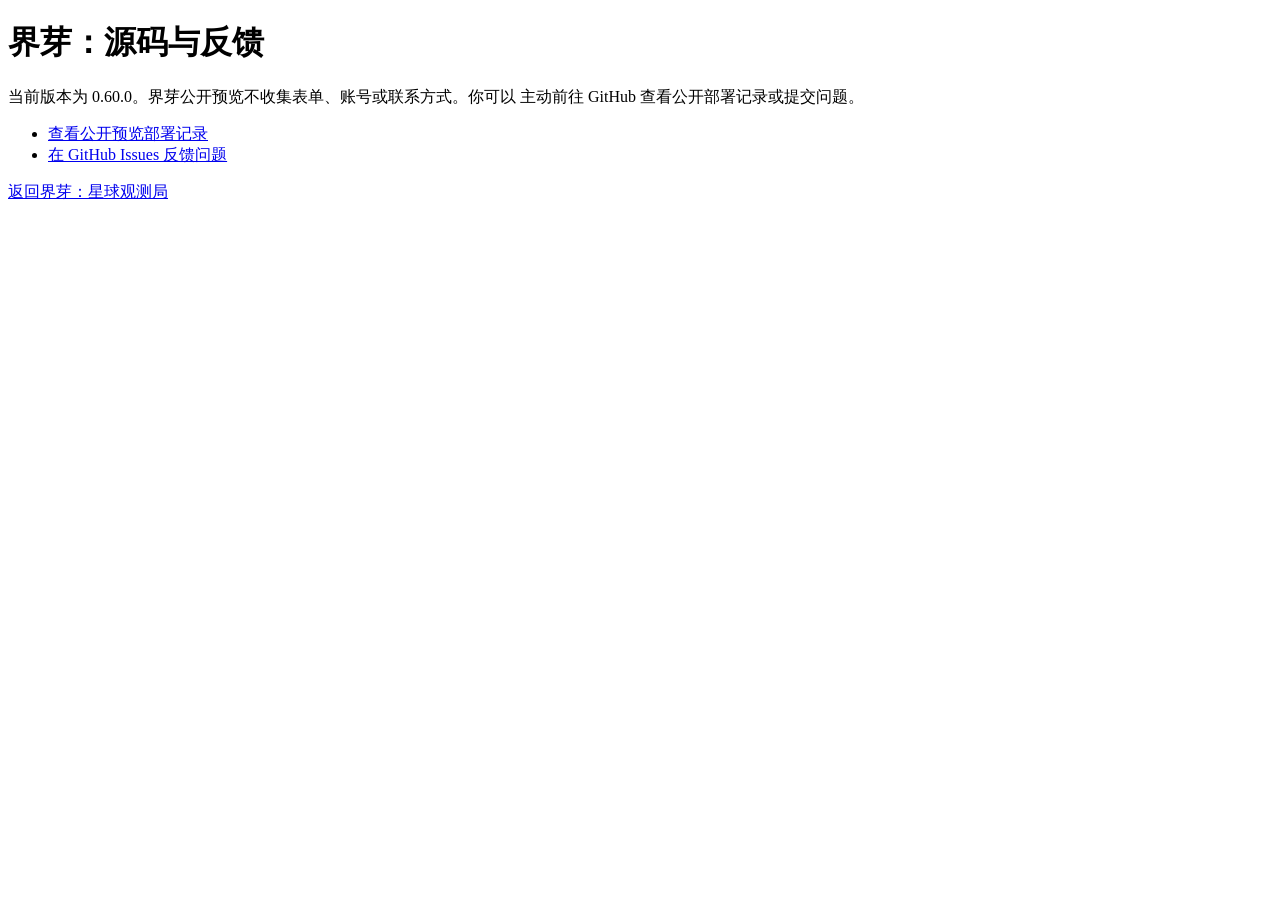
==== feedback.html @ 438948b9 "Deploy Project-JIEYA 08ff8278f83eb8a1af26b812ddb3e336fcae6e02" ====
<!doctype html>
<html lang="zh-CN">
  <head>
    <meta charset="UTF-8" />
    <meta name="viewport" content="width=device-width, initial-scale=1.0" />
    <meta name="robots" content="noindex, nofollow" />
    <meta
      http-equiv="Content-Security-Policy"
      content="default-src 'self'; base-uri 'none'; connect-src 'self'; form-action 'none'; img-src 'self' data:; object-src 'none'; script-src 'none'; style-src 'self'"
    />
    <title>界芽：源码与反馈</title>
  </head>
  <body>
    <main>
      <h1>界芽：源码与反馈</h1>
      <p>
        当前版本为 0.60.0。界芽公开预览不收集表单、账号或联系方式。你可以
        主动前往 GitHub 查看公开部署记录或提交问题。
      </p>
      <ul>
        <li>
          <a
            href="https://github.com/xiaobanmodao/Project-JIEYA-Preview"
            rel="noopener noreferrer"
          >
            查看公开预览部署记录
          </a>
        </li>
        <li>
          <a
            href="https://github.com/xiaobanmodao/Project-JIEYA-Preview/issues"
            rel="noopener noreferrer"
          >
            在 GitHub Issues 反馈问题
          </a>
        </li>
      </ul>
      <p><a href="./">返回界芽：星球观测局</a></p>
    </main>
  </body>
</html>
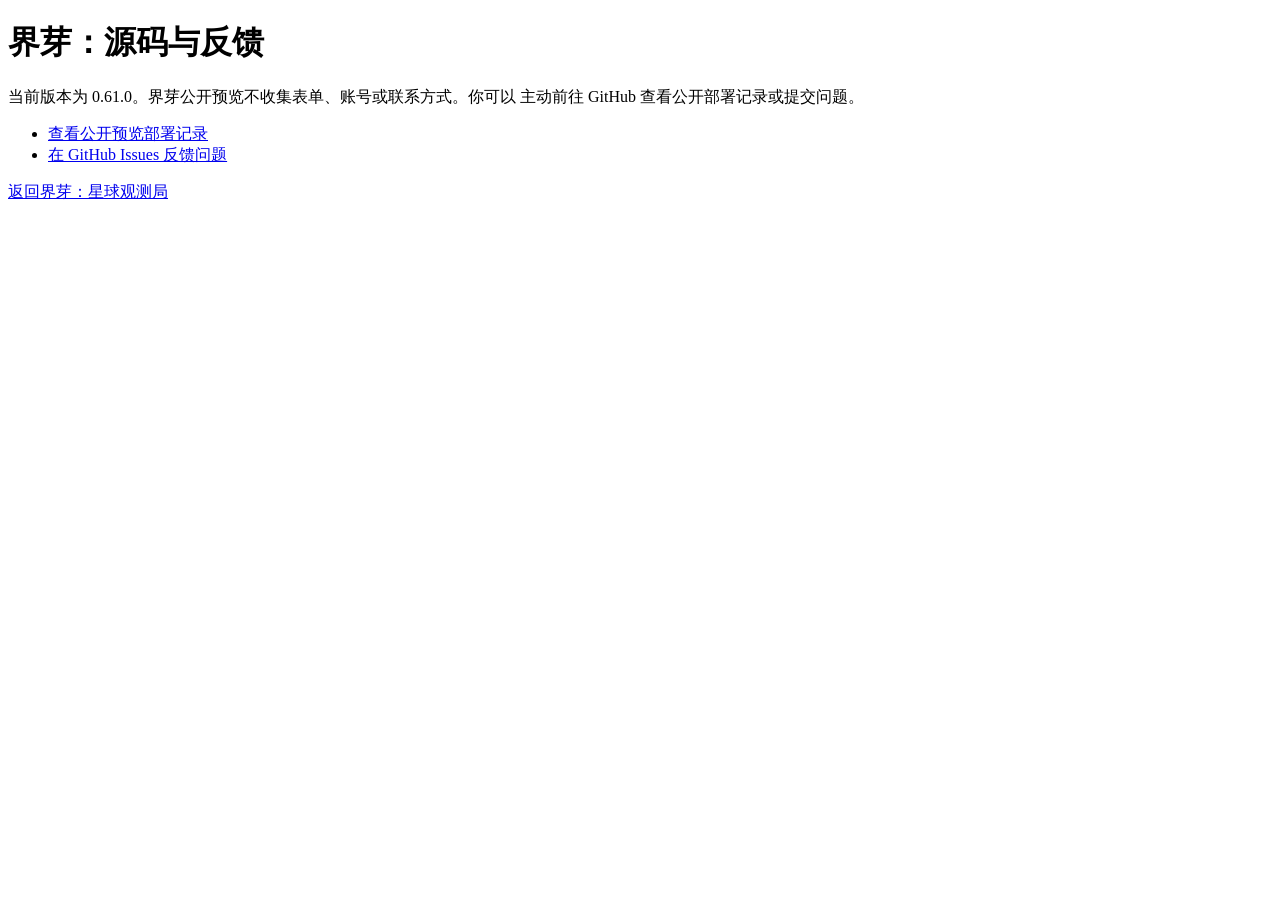
==== commit 82f52904: "Deploy Project-JIEYA fb1a790a8c05a9134808e2c5ca87c626a3bc0fb4" ====
--- a/feedback.html
+++ b/feedback.html
@@ -14,7 +14,7 @@
     <main>
       <h1>界芽：源码与反馈</h1>
       <p>
-        当前版本为 0.60.0。界芽公开预览不收集表单、账号或联系方式。你可以
+        当前版本为 0.61.0。界芽公开预览不收集表单、账号或联系方式。你可以
         主动前往 GitHub 查看公开部署记录或提交问题。
       </p>
       <ul>
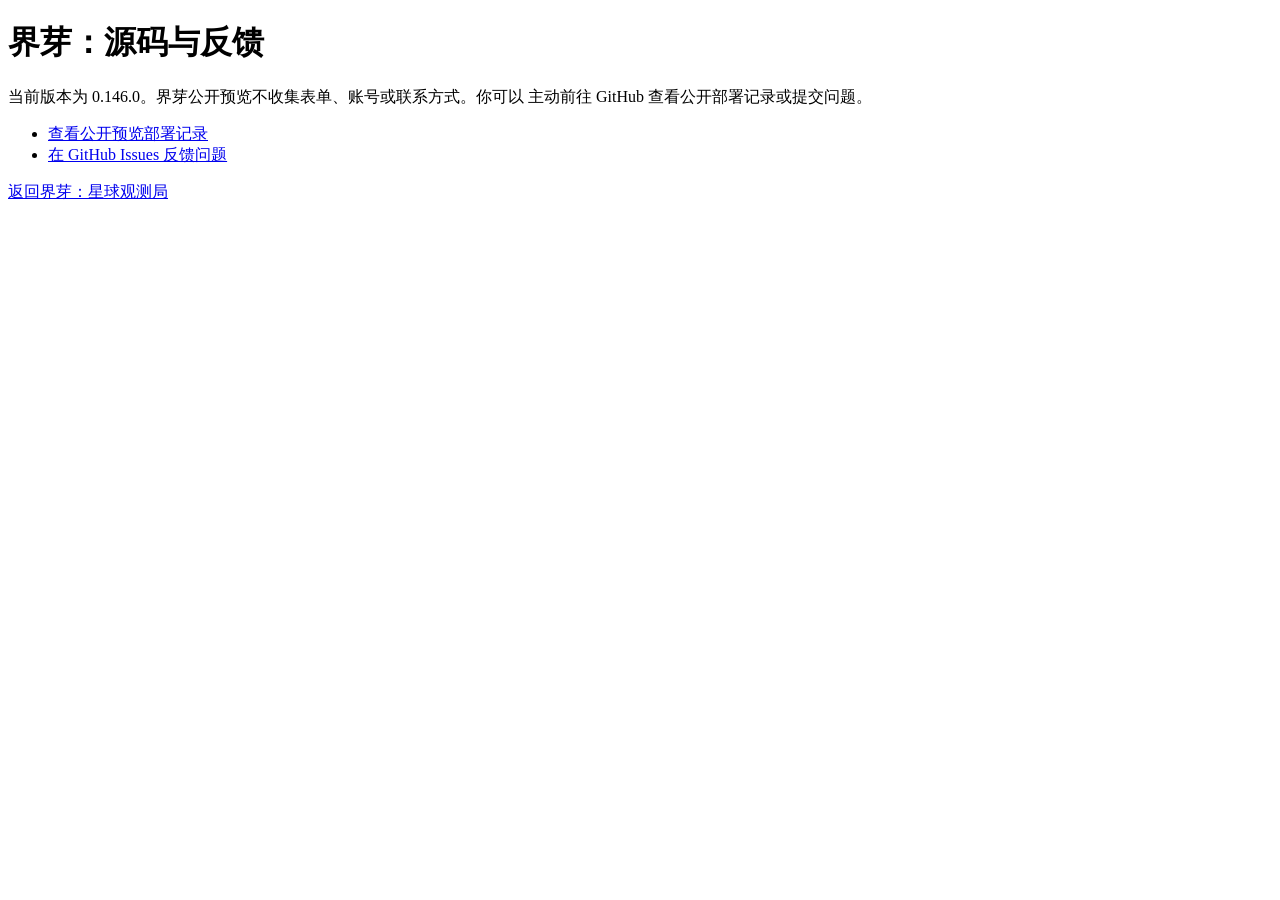
==== commit 5f61ceaf: "Deploy Project-JIEYA 93206a24077be1ec664c7ef2ce671494e275b2f9" ====
--- a/feedback.html
+++ b/feedback.html
@@ -14,7 +14,7 @@
     <main>
       <h1>界芽：源码与反馈</h1>
       <p>
-        当前版本为 0.61.0。界芽公开预览不收集表单、账号或联系方式。你可以
+        当前版本为 0.146.0。界芽公开预览不收集表单、账号或联系方式。你可以
         主动前往 GitHub 查看公开部署记录或提交问题。
       </p>
       <ul>
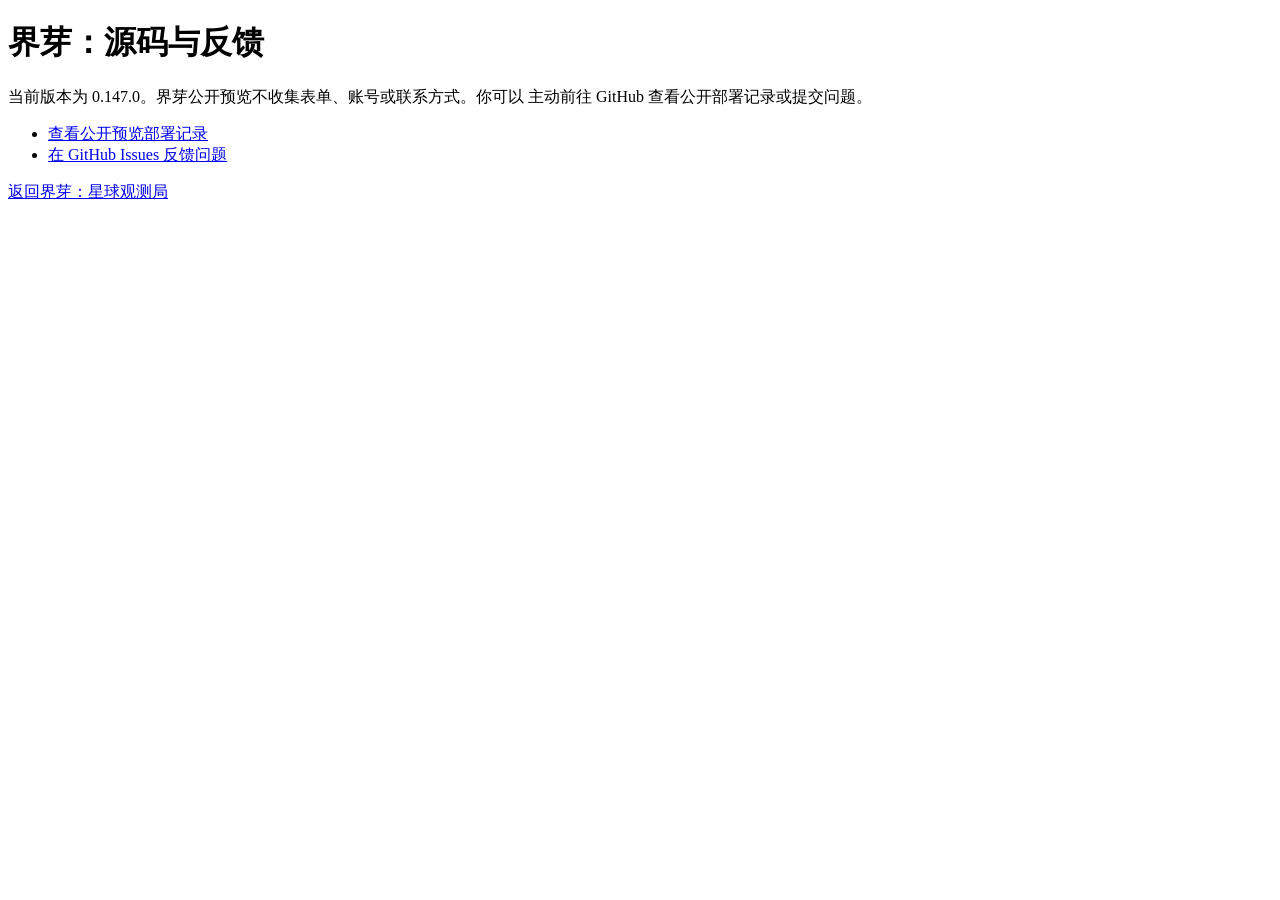
==== commit b652b87a: "Deploy Project-JIEYA 38ed6a40fa446df4bbdc0f78c4321f1005084418" ====
--- a/feedback.html
+++ b/feedback.html
@@ -14,7 +14,7 @@
     <main>
       <h1>界芽：源码与反馈</h1>
       <p>
-        当前版本为 0.146.0。界芽公开预览不收集表单、账号或联系方式。你可以
+        当前版本为 0.147.0。界芽公开预览不收集表单、账号或联系方式。你可以
         主动前往 GitHub 查看公开部署记录或提交问题。
       </p>
       <ul>
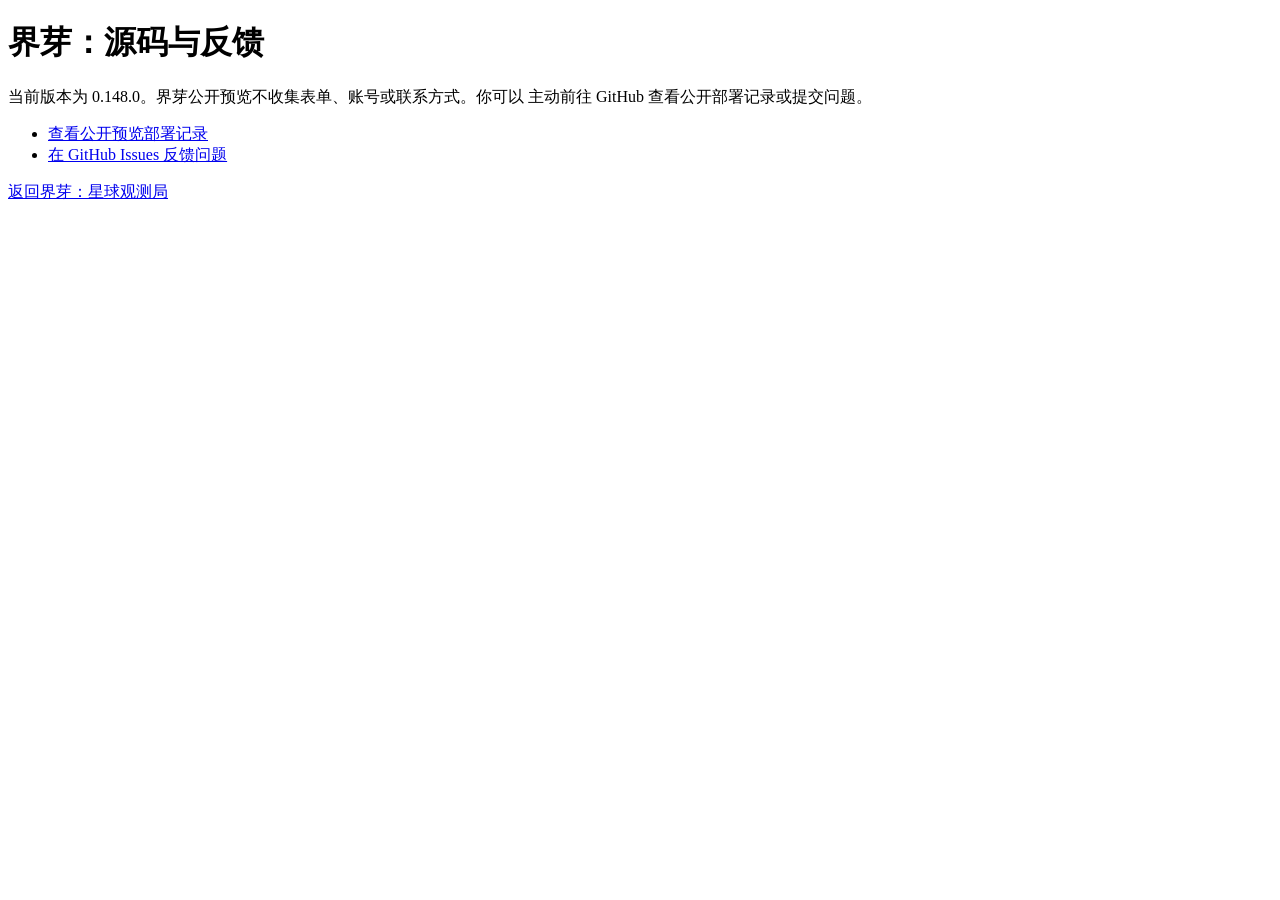
==== commit aaec3019: "Deploy Project-JIEYA f4f20d1650e8b57909dc6dcb723c2221c5adae6c" ====
--- a/feedback.html
+++ b/feedback.html
@@ -14,7 +14,7 @@
     <main>
       <h1>界芽：源码与反馈</h1>
       <p>
-        当前版本为 0.147.0。界芽公开预览不收集表单、账号或联系方式。你可以
+        当前版本为 0.148.0。界芽公开预览不收集表单、账号或联系方式。你可以
         主动前往 GitHub 查看公开部署记录或提交问题。
       </p>
       <ul>
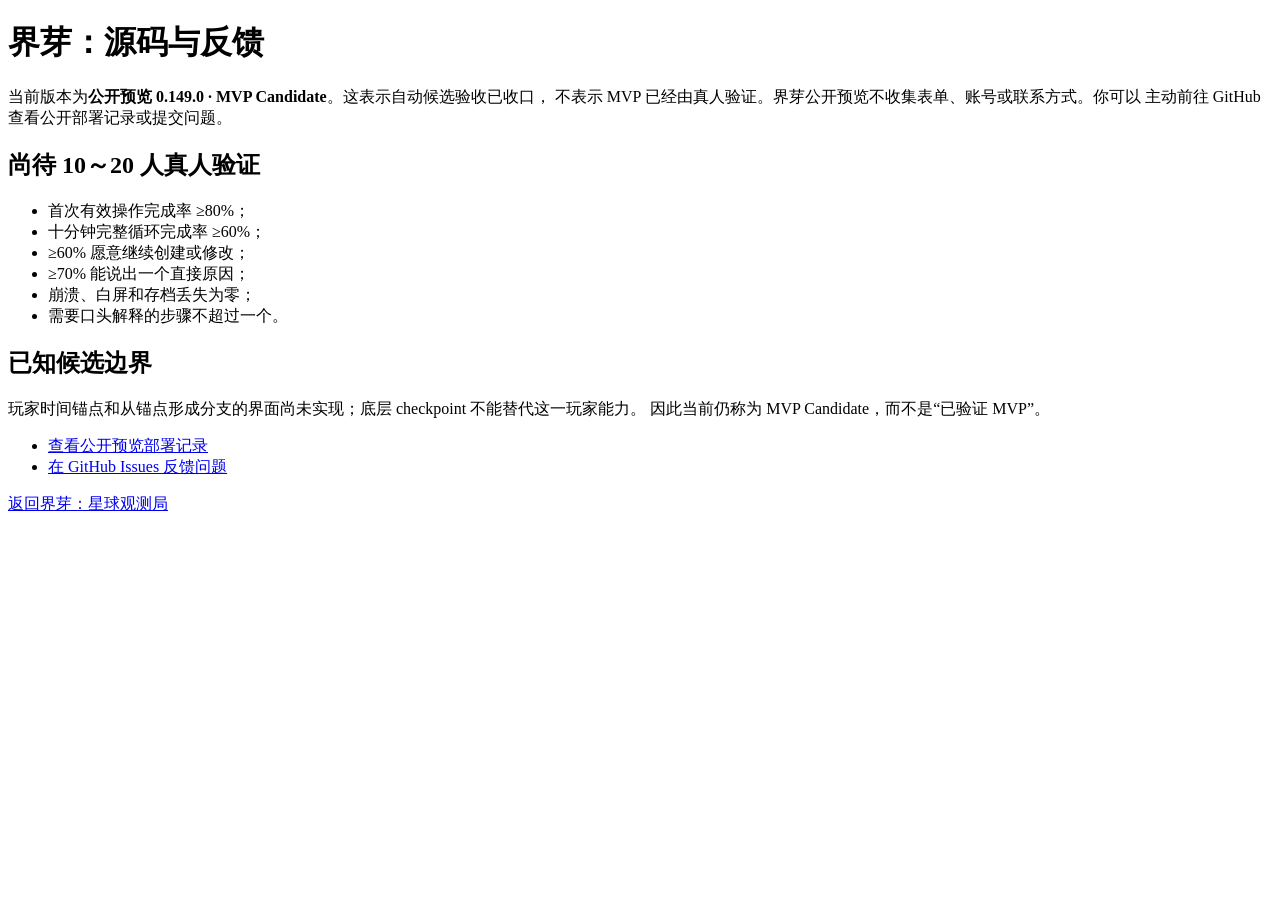
==== commit 9758f357: "Deploy Project-JIEYA 60dcf786a076af803c49791c7e9fd88843c630e5" ====
--- a/feedback.html
+++ b/feedback.html
@@ -14,8 +14,25 @@
     <main>
       <h1>界芽：源码与反馈</h1>
       <p>
-        当前版本为 0.148.0。界芽公开预览不收集表单、账号或联系方式。你可以
-        主动前往 GitHub 查看公开部署记录或提交问题。
+        当前版本为<strong>公开预览 0.149.0 · MVP Candidate</strong
+        >。这表示自动候选验收已收口， 不表示 MVP
+        已经由真人验证。界芽公开预览不收集表单、账号或联系方式。你可以 主动前往
+        GitHub 查看公开部署记录或提交问题。
+      </p>
+      <h2>尚待 10～20 人真人验证</h2>
+      <ul>
+        <li>首次有效操作完成率 ≥80%；</li>
+        <li>十分钟完整循环完成率 ≥60%；</li>
+        <li>≥60% 愿意继续创建或修改；</li>
+        <li>≥70% 能说出一个直接原因；</li>
+        <li>崩溃、白屏和存档丢失为零；</li>
+        <li>需要口头解释的步骤不超过一个。</li>
+      </ul>
+      <h2>已知候选边界</h2>
+      <p>
+        玩家时间锚点和从锚点形成分支的界面尚未实现；底层 checkpoint
+        不能替代这一玩家能力。 因此当前仍称为 MVP Candidate，而不是“已验证
+        MVP”。
       </p>
       <ul>
         <li>
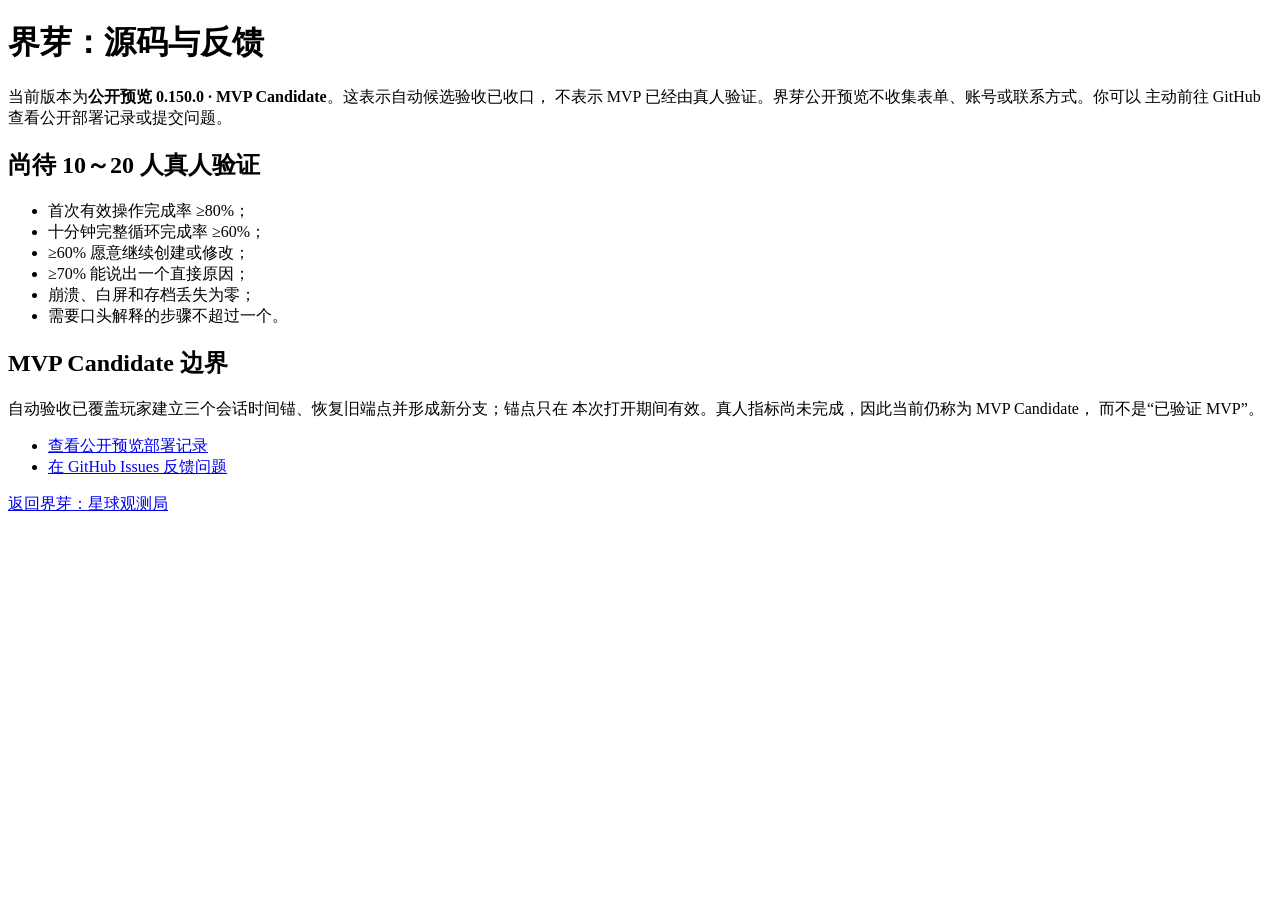
==== commit d4c426af: "Deploy Project-JIEYA 899e0137856cbbf51cf84d6b3cfa27642b08f925" ====
--- a/feedback.html
+++ b/feedback.html
@@ -14,7 +14,7 @@
     <main>
       <h1>界芽：源码与反馈</h1>
       <p>
-        当前版本为<strong>公开预览 0.149.0 · MVP Candidate</strong
+        当前版本为<strong>公开预览 0.150.0 · MVP Candidate</strong
         >。这表示自动候选验收已收口， 不表示 MVP
         已经由真人验证。界芽公开预览不收集表单、账号或联系方式。你可以 主动前往
         GitHub 查看公开部署记录或提交问题。
@@ -28,11 +28,11 @@
         <li>崩溃、白屏和存档丢失为零；</li>
         <li>需要口头解释的步骤不超过一个。</li>
       </ul>
-      <h2>已知候选边界</h2>
+      <h2>MVP Candidate 边界</h2>
       <p>
-        玩家时间锚点和从锚点形成分支的界面尚未实现；底层 checkpoint
-        不能替代这一玩家能力。 因此当前仍称为 MVP Candidate，而不是“已验证
-        MVP”。
+        自动验收已覆盖玩家建立三个会话时间锚、恢复旧端点并形成新分支；锚点只在
+        本次打开期间有效。真人指标尚未完成，因此当前仍称为 MVP Candidate，
+        而不是“已验证 MVP”。
       </p>
       <ul>
         <li>
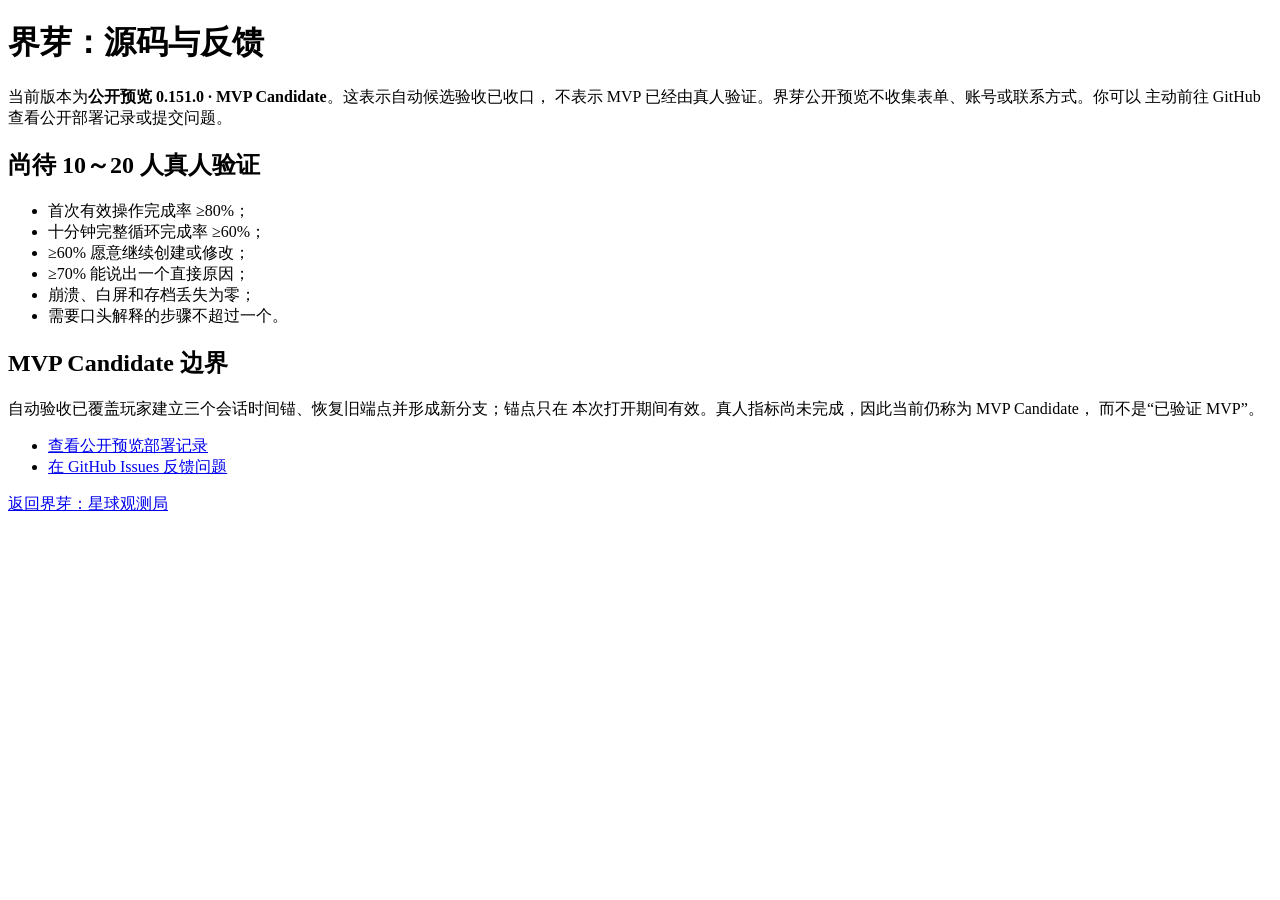
==== commit af9b3931: "Deploy Project-JIEYA 31bb1a6ff731dc70bdaed65922ea2bdf38433613" ====
--- a/feedback.html
+++ b/feedback.html
@@ -14,7 +14,7 @@
     <main>
       <h1>界芽：源码与反馈</h1>
       <p>
-        当前版本为<strong>公开预览 0.150.0 · MVP Candidate</strong
+        当前版本为<strong>公开预览 0.151.0 · MVP Candidate</strong
         >。这表示自动候选验收已收口， 不表示 MVP
         已经由真人验证。界芽公开预览不收集表单、账号或联系方式。你可以 主动前往
         GitHub 查看公开部署记录或提交问题。
